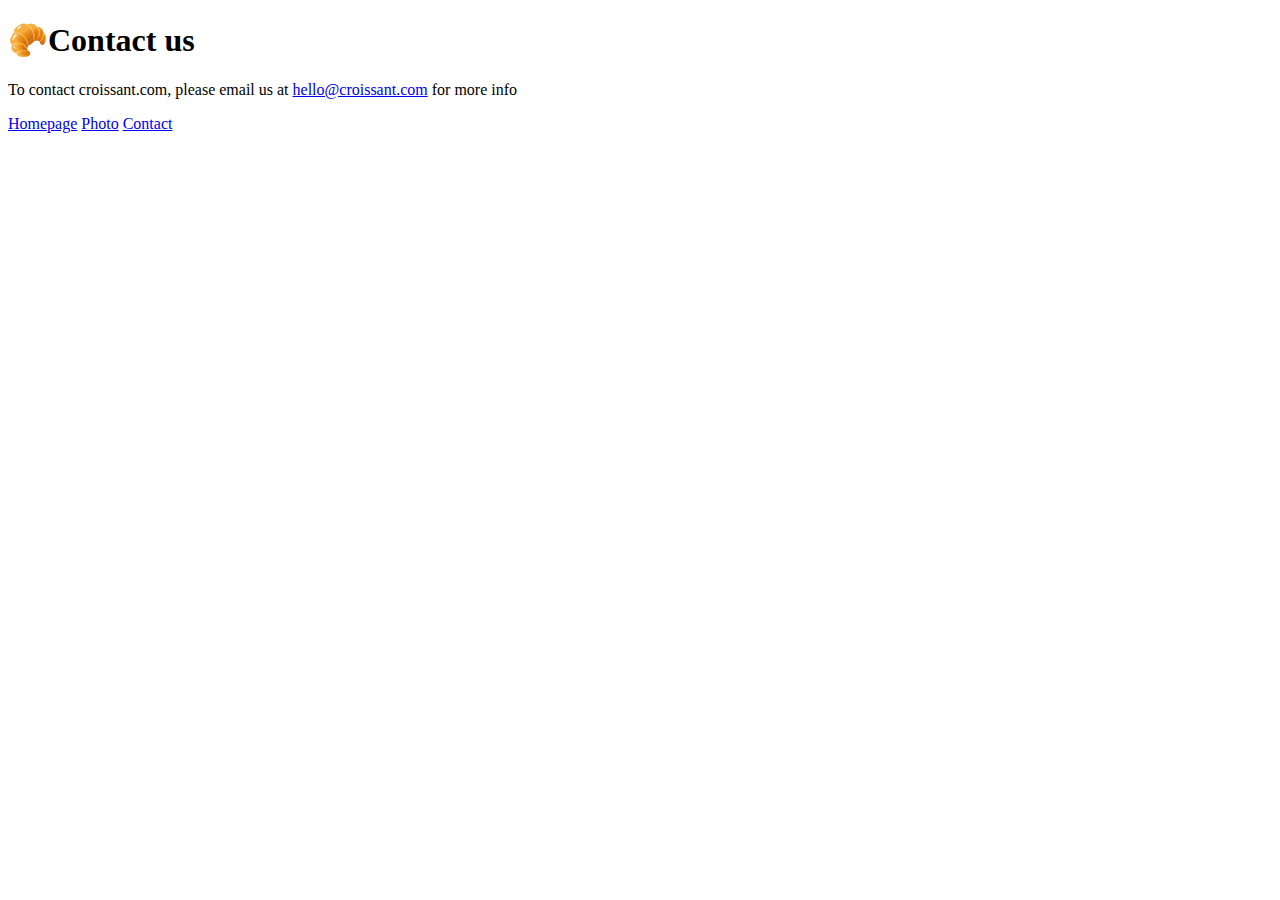
==== contact.html @ 437bc31c "added more elements and links" ====
<!DOCTYPE html>
<html lang="en">

<head>
    <meta charset="UTF-8">
    <meta name="viewport" content="width=device-width, initial-scale=1.0">
    <title>Contact</title>
</head>

<body>
    <h1>🥐Contact us</h1>
    <p>To contact croissant.com, please email us at <a href="mailto:hello@croissant.com">hello@croissant.com</a> for
        more info</a></p>
    <a href="/index.html" title="home">Homepage</a>
    <a href="/photo.html" title="croissant photo">Photo</a>
    <a href="/contact.html" title="contact details">Contact</a>
</body>

</html>
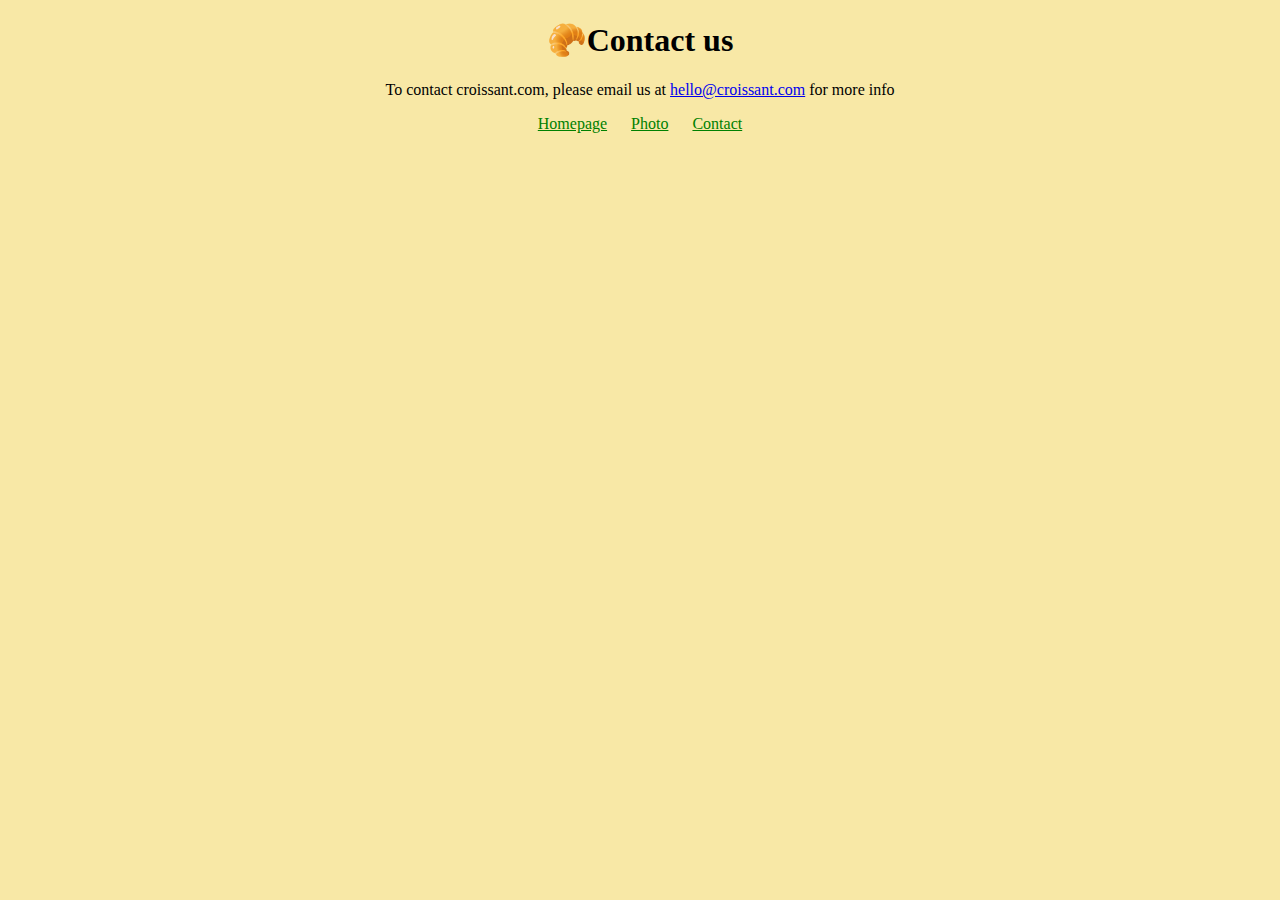
==== commit 9b21392a: "add a meta description" ====
--- a/contact.html
+++ b/contact.html
@@ -4,6 +4,8 @@
 <head>
     <meta charset="UTF-8">
     <meta name="viewport" content="width=device-width, initial-scale=1.0">
+    <meta name="description" content="Where to get more information about our croissants">
+    <link rel="stylesheet" href="/css/styles.css">
     <title>Contact</title>
 </head>
 
@@ -11,9 +13,11 @@
     <h1>🥐Contact us</h1>
     <p>To contact croissant.com, please email us at <a href="mailto:hello@croissant.com">hello@croissant.com</a> for
         more info</a></p>
-    <a href="/index.html" title="home">Homepage</a>
-    <a href="/photo.html" title="croissant photo">Photo</a>
-    <a href="/contact.html" title="contact details">Contact</a>
+    <footer>
+        <a href="/index.html" title="home">Homepage</a>
+        <a href="/photo.html" title="croissant photo">Photo</a>
+        <a href="/contact.html" title="contact details">Contact</a>
+    </footer>
 </body>
 
 </html>--- a/css/styles.css
+++ b/css/styles.css
@@ -0,0 +1,24 @@
+body {
+  background: #f8e8a6;
+}
+
+h1,
+p {
+  text-align: center;
+}
+
+.croissant-image {
+  max-width: 100%;
+  border-radius: 10px;
+  display: block;
+  margin: 30px auto;
+}
+
+footer {
+  text-align: center;
+}
+
+footer a {
+  margin: 0 10px;
+  color: green;
+}
